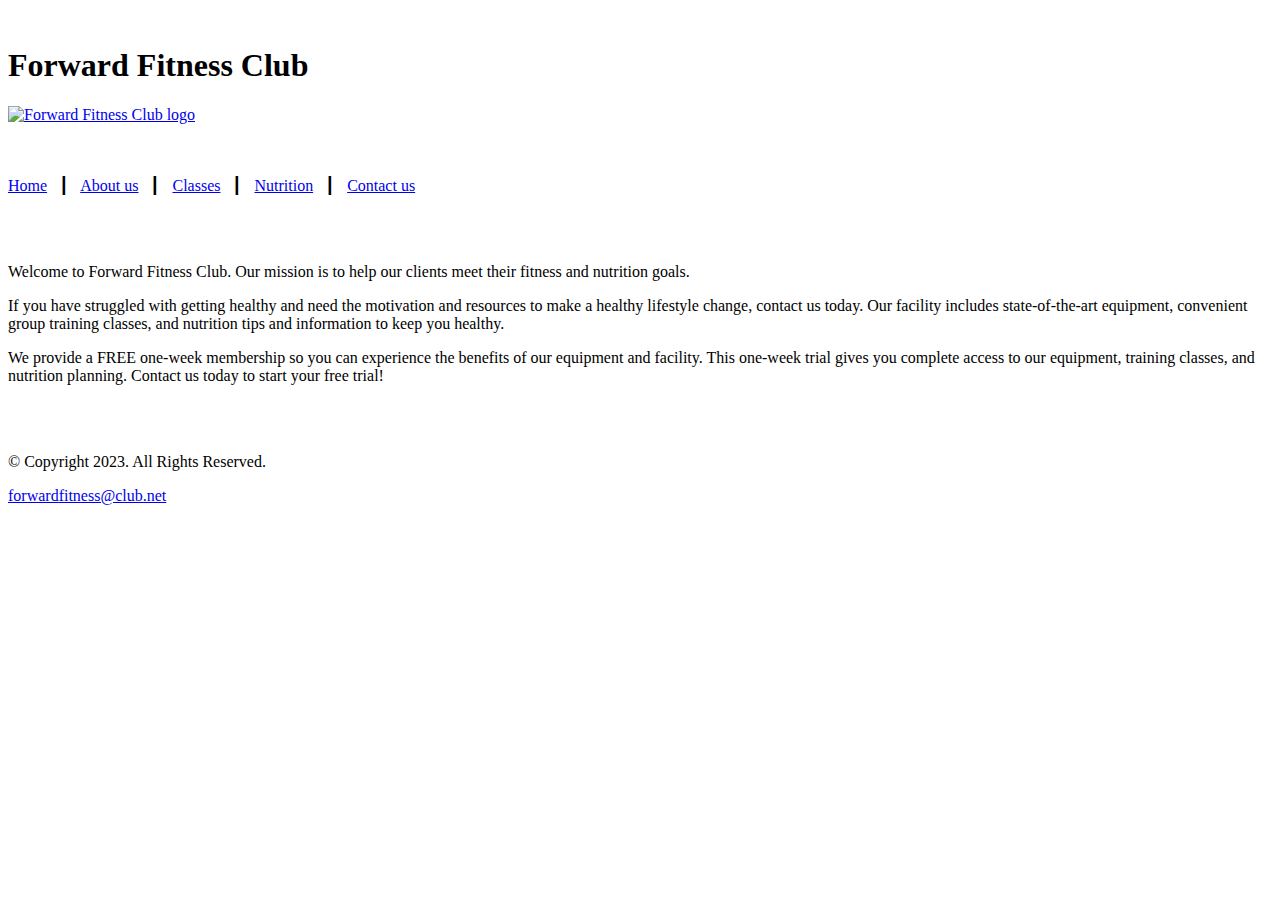
==== fitness/index.html @ e8769ee9 "new done changes" ====
<!DOCTYPE html>
<!-- This website template was created by: Aiden Marsh -->
<html lang="en">
<head>
    <meta charset="UTF-8">
    <meta http-equiv="X-UA-Compatible" content="IE=edge">
    <title>Forward Fitness Club</title>
</head>
<body>
    <div id="container">
        <!--Use the header for the website name or logo-->
        <header>
    ​       <h1>Forward Fitness Club</h1>
           <a href="index.html"><img src="images/forward-fitness-logo.png" alt="Forward Fitness Club logo" height="220" width="297"></a>
        </header>

    ​    <!--Use the nav area to add hyperlinks to other pages within the website-->
        <nav>
    ​        <p>
                <a href="index.html">Home</a> &nbsp; &#9475; &nbsp; 
                <a href="about.html">About us</a> &nbsp; &#9475; &nbsp;
                <a href="classes.html">Classes</a> &nbsp; &#9475; &nbsp;
                <a href="nutrition.html">Nutrition</a> &nbsp; &#9475; &nbsp;
                <a href="contact.html">Contact us</a></p>

        </nav>
    ​
        <!--Use the main area to add the main content of the webpage-->
        <main>
        
            <div></div>


    ​        <p>Welcome to Forward Fitness Club. Our mission is to help our clients meet their fitness and nutrition goals.</p>

            <p>If you have struggled with getting healthy and need the motivation and resources to make a healthy lifestyle change, contact us today. Our facility includes state-of-the-art equipment, convenient group training classes, and nutrition tips and information to keep you healthy.</p>

            <p>We provide a FREE one-week membership so you can experience the benefits of our equipment and facility. This one-week trial gives you complete access to our equipment, training classes, and nutrition planning. Contact us today to start your free trial!</p>
        </main>
    ​
        <!--Use the footer area to add webpage footer content-->
        <footer>
    ​        <p>&copy; Copyright 2023. All Rights Reserved.</p>
            <p><a href="mailto:forwardfitness@club.net">forwardfitness@club.net</a></p>
        </footer>

    </div>

</body>
</html>
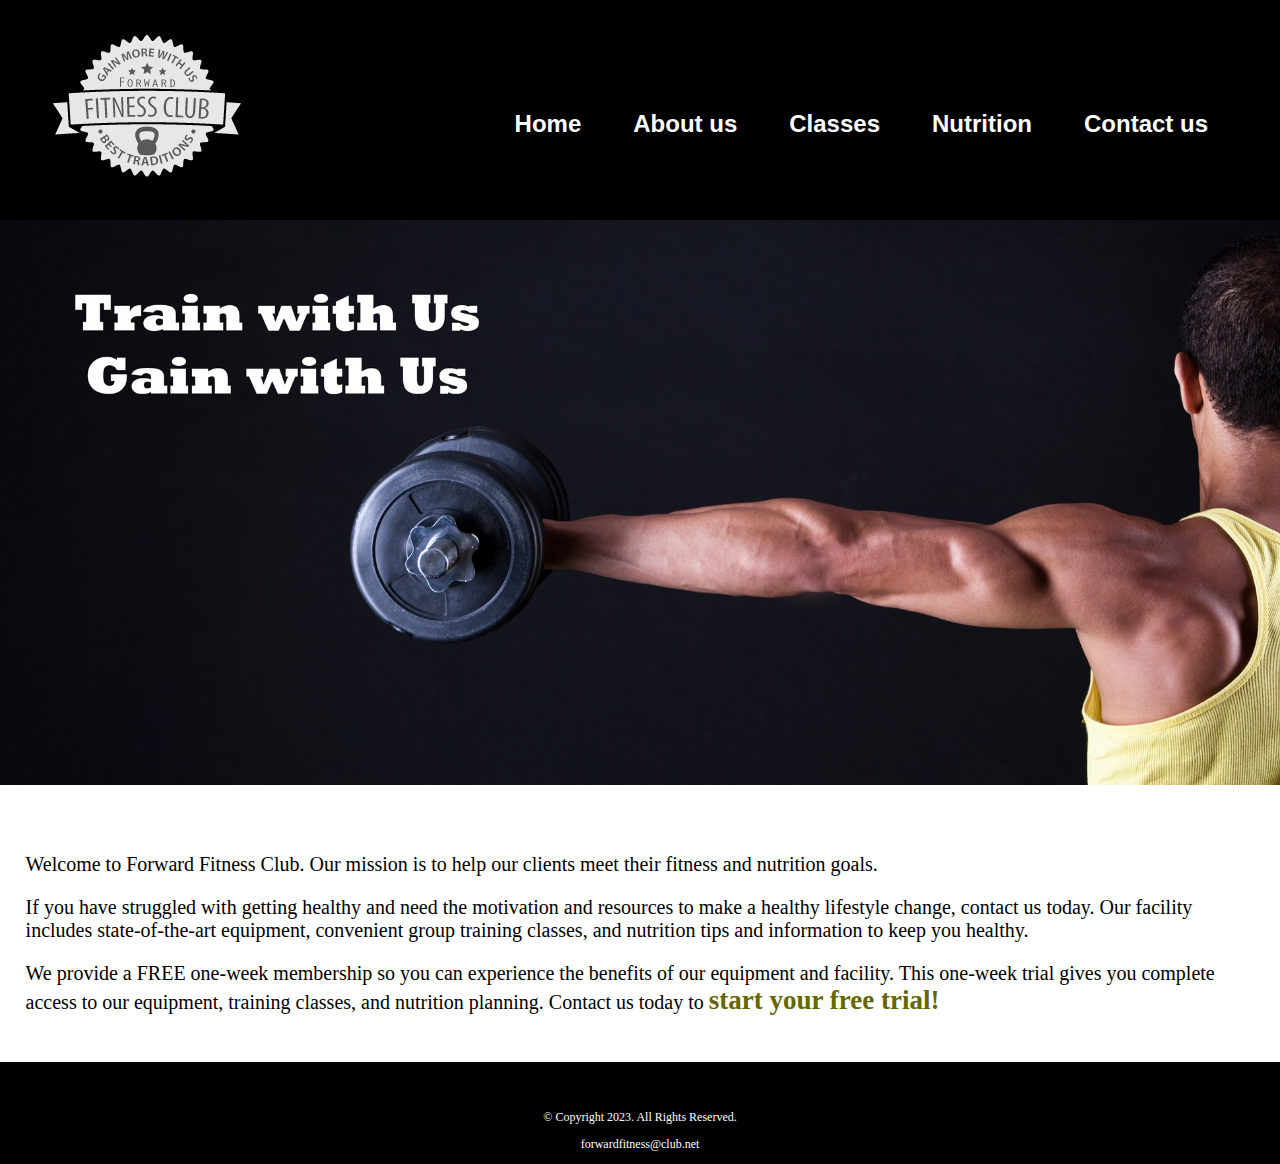
==== commit d9d517dd: "chap4 fitness upload" ====
--- a/fitness/index.html
+++ b/fitness/index.html
@@ -5,26 +5,31 @@
     <meta charset="UTF-8">
     <meta http-equiv="X-UA-Compatible" content="IE=edge">
     <title>Forward Fitness Club</title>
+    <link rel="stylesheet" href="css/styles.css">
 </head>
 <body>
     <div id="container">
         <!--Use the header for the website name or logo-->
         <header>
-    ​       <h1>Forward Fitness Club</h1>
-           <a href="index.html"><img src="images/forward-fitness-logo.png" alt="Forward Fitness Club logo" height="220" width="297"></a>
+           <a href="index.html"><img src="images/forward-fitness-logo.png" alt="Forward Fitness Club logo"></a>
         </header>
 
     ​    <!--Use the nav area to add hyperlinks to other pages within the website-->
         <nav>
-    ​        <p>
-                <a href="index.html">Home</a> &nbsp; &#9475; &nbsp; 
-                <a href="about.html">About us</a> &nbsp; &#9475; &nbsp;
-                <a href="classes.html">Classes</a> &nbsp; &#9475; &nbsp;
-                <a href="nutrition.html">Nutrition</a> &nbsp; &#9475; &nbsp;
-                <a href="contact.html">Contact us</a></p>
-
+    ​        <ul>
+                <li><a href="index.html">Home</a></li>
+                <li><a href="about.html">About us</a></li>
+                <li><a href="classes.html">Classes</a></li>
+                <li><a href="nutrition.html">Nutrition</a></li>
+                <li><a href="contact.html">Contact us</a></li>
+            </ul>
         </nav>
     ​
+
+    <!-- Hero Image -->
+    <div id="hero">
+        <img src="images/hero-image.jpg" alt="left arm extended holding a weight">
+    </div>
         <!--Use the main area to add the main content of the webpage-->
         <main>
         
@@ -35,7 +40,7 @@
 
             <p>If you have struggled with getting healthy and need the motivation and resources to make a healthy lifestyle change, contact us today. Our facility includes state-of-the-art equipment, convenient group training classes, and nutrition tips and information to keep you healthy.</p>
 
-            <p>We provide a FREE one-week membership so you can experience the benefits of our equipment and facility. This one-week trial gives you complete access to our equipment, training classes, and nutrition planning. Contact us today to start your free trial!</p>
+            <p>We provide a FREE one-week membership so you can experience the benefits of our equipment and facility. This one-week trial gives you complete access to our equipment, training classes, and nutrition planning. Contact us today to <span class="action">start your free trial!</span></p>
         </main>
     ​
         <!--Use the footer area to add webpage footer content-->
--- a/fitness/css/styles.css
+++ b/fitness/css/styles.css
@@ -0,0 +1,125 @@
+/*
+Author: Aiden Marsh
+Date: 06/14/2023
+File Name: styles.css
+*/
+
+/* CSS Reset */
+body, header, nav, main, footer, h1, div, img {
+    margin: 0;
+    padding: 0;
+    border: 0;
+}
+
+/* Style rules for body and images */
+body {
+    background-color: #000;
+}
+
+img {
+    max-width: 100%;
+    display: block;
+}
+
+/* Style rule for header */
+header {
+    float: left;
+    width: 25%;
+}
+
+/* Style for rules for navigation area */
+nav {
+    float: right;
+    margin: 5em 3em 0 0;
+    Width: 70%;
+}
+
+nav ul {
+    list-style-type: none;
+    margin: 0;
+    text-align: right;
+}
+
+nav li {
+    display: inline-block;
+    font-size: 1.5em;
+    font-family: Verdana, Arial, sans-serif;
+    font-weight: bold;
+}
+
+nav li a {
+    display: block;
+    color: #fff;
+    text-align: center;
+    padding: 0.5em 1em;
+    text-decoration: none;
+}
+
+/* Style rules for main content */
+main {
+    clear: left;
+    background-color: #fff;
+    padding: 2%;
+    font-size: 1.25em;
+}
+
+.action {
+    font-size: 1.35em;
+    color: #660;
+    font-weight: bold;
+}
+
+#weights, #cardio, #training {
+    width: 29%;
+    float: left;
+    margin: 0 2%;
+}
+
+#exercises {
+    clear: left;
+    border-top: 1px solid #000;
+    border-bottom: 1px solid #000;
+    background-color: #f2f2f2;
+    padding: 1% 2%;
+}
+
+#exercises dt {
+    font-weight: bold;
+}
+
+#exercises dd{
+    padding: 0.5% 1% 2% 0;
+}
+
+.external-link {
+    color: #666600;
+    font-weight: bold;
+    text-decoration: none;
+}
+
+#contact {
+    text-align: center;
+}
+
+#contact a {
+    color: #660;
+    text-decoration: none;
+
+}
+
+.map {
+    border:8px solid #000
+}
+
+/* Style rules for footer content */
+footer p {
+    font-size: 0.75em;
+    text-align: center;
+    color: #fff;
+    padding: 0 1em;
+}
+
+footer p a {
+    color: #fff;
+    text-decoration: none;
+}